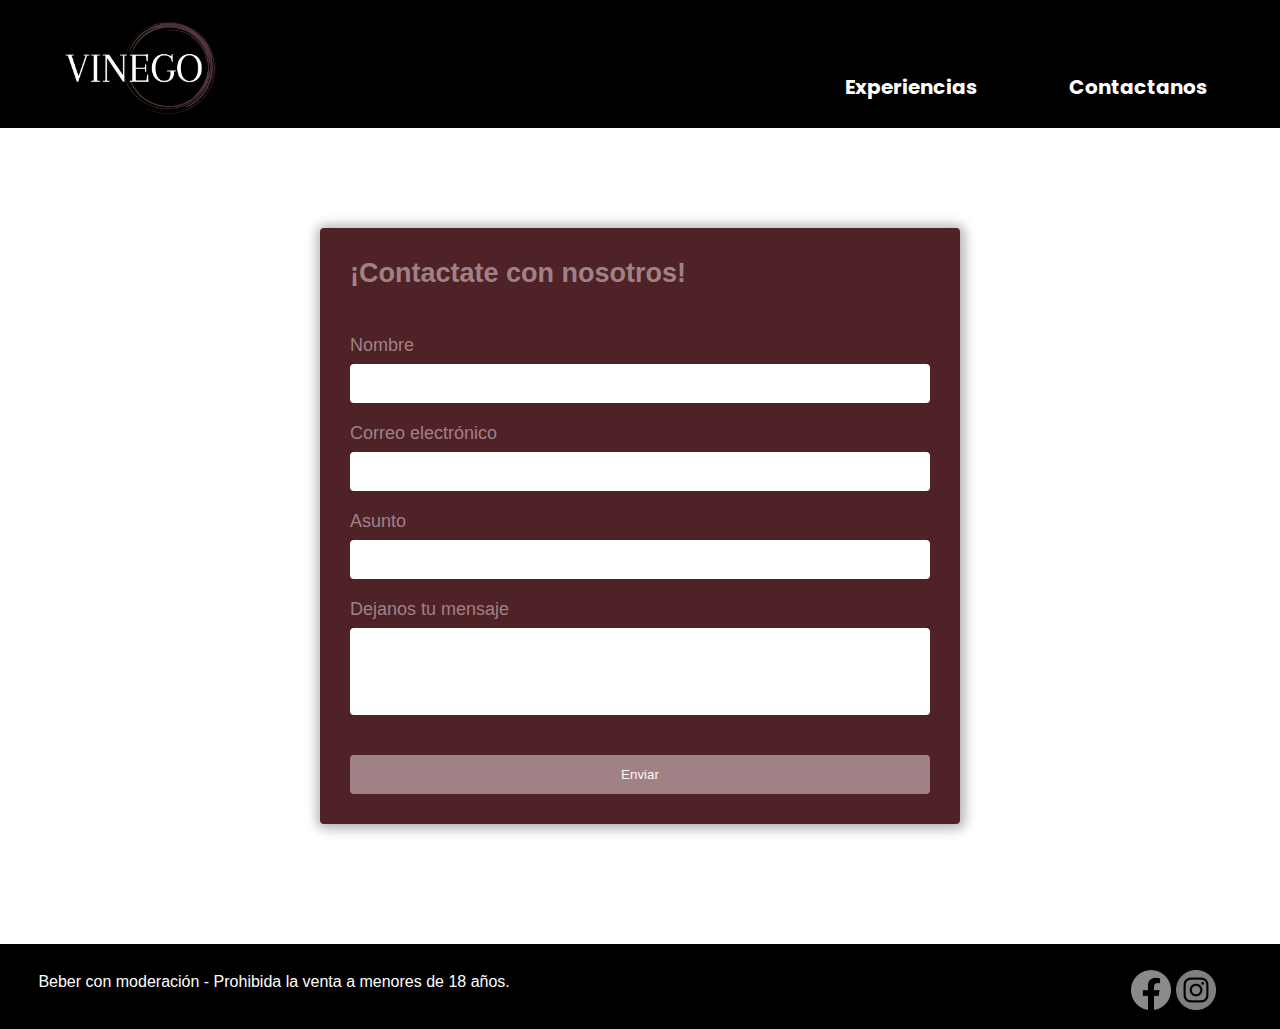
==== contactanos.html @ 72f99ecc "Add files via upload" ====
<!DOCTYPE html>
<html lang="en">

<head>
    <meta charset="UTF-8">
    <meta http-equiv="X-UA-Compatible" content="IE=edge">
    <meta name="viewport" content="width=device-width, user-scalable=no, initial-scale=1.0, minimun-scale=1.0, maximum-scale=1.0"/>
    <title>VinEgo</title>
    <link rel="stylesheet" type="text/css" href="css/estilos.css">
    <link href="css/lightbox.min.css" rel="stylesheet" />

</head>
<body class="grid-container">


    <header class="header">   
        <a href="index.html" > <img class= "logo" src="imagenes/logo-vinego.png" alt="VinEgo"  /></a>   
        
        
    </header>
          
    
    <nav class="navbar">
                    <ul class="menu">
                          <li><a href="experiencias.html">Experiencias</a></li>
                          <li><a href="contactanos.html">Contactanos</a></li>
                          
                    </ul>
    </nav>
<section class="formulario"> 
    <h2>¡Contactate con nosotros!</h2> 
<form action="#" method="get">
    <label for="nombre">Nombre</label>
    <input class="info-formulario" type="text" name="nombre" id="nombreId">
    <label for="correo">Correo electrónico</label>
    <input class="info-formulario" type="text" name="correo" id="correoId">
    <label for="asunto">Asunto</label>
    <input class="info-formulario" type="text" name="asunto" id="asuntoId">
    <label for="mensaje">Dejanos tu mensaje</label>
    <input class="mensaje" type="text" name="mensaje" id="mensajeId">

 <button class="boton" type="submit">Enviar</button>
</form> 
</section>  

<footer class="footer">
    <p >Beber con moderación - Prohibida la venta a menores de 18 años.</p>
  
    <div class="redes">
     <img src="imagenes/facebook.png" width="40px"/>
     <img src="imagenes/instagram.png" width="40px"/>             
    </div>
   
    
 </footer>
</body>
</html>
---- css/estilos.css ----
@import url('https://fonts.googleapis.com/css2?family=Inter&display=swap');
@import url('https://fonts.googleapis.com/css2?family=Quicksand:wght@300&display=swap');
@import url('https://fonts.googleapis.com/css2?family=Poppins:wght@300&display=swap');
@import url('https://fonts.googleapis.com/css2?family=Nanum+Myeongjo:wght@800&display=swap');
@import url('https://fonts.googleapis.com/css2?family=Cinzel:wght@600&display=swap');
@import url('https://fonts.googleapis.com/css2?family=Abril+Fatface&display=swap');


*{
	box-sizing: border-box;
	margin: 0;
	padding: 0;
}

html{
	height: 100%;
}

body{
	font-family: 'Roboto', sans-serif;
	font-size: 1.2rem;
	min-height: 100%; 
	 
}

.grid_container{
	display: grid;
	gap: 3px;
	grid-template: 
	"header" 100px
	"navbar" 110px
	"main"	auto
	"footer" auto
	;
}

.header{
	grid-area: header;
	background-color: black;
	height: auto;

}

.logo {
    width: 195px;
    padding: 10px;
    margin-left: 5%;
	padding-bottom: 5%;
	padding-top: 5%;


 
}

.navbar{
	grid-area: navbar;
	display: grid;
	background-color: black;
	text-align: center;

}


.menu  a {
 color: white;
 font-size: 18px;
 padding: 1%;
 margin-bottom: 5%;
 text-decoration: none;
 display: inline-block;
 font-family: 'Poppins', sans-serif;
 font-weight: bold;
 border: 1px #d0d9d2 solid;
 width: 88%;
 text-align: center;
 line-height: 35px;

 
}

.menu a:hover {
	background-color: white;
	color: black;
}

.main{
	grid-area: main;
	width: 100%;
	
}


.quienes-somos {
text-align: center;
text-align: justify;
margin: 5%;
padding-top: 7%;
font-size: 13px;

}

h1 {
padding-bottom: 5%;	
font-size: 45px;
font-family: 'Quicksand', sans-serif;

}

p {
font-size: 23px;	
line-height: 1.6;
font-family: 'Inter', sans-serif;
}

.vinos {
padding-top: 7%;

}



.nuestros-vinos {
text-align: center;
padding-bottom: 6%;
padding-top: 5%;
font-size: 30px;
font-family: 'Cinzel', serif;


}


.vinedos {
padding-top: 16%;
}

.galeria img {
	padding-left: 2%;
	width: 97%;
	height: auto;
	transition: all 0.2s;
}

.galeria img:hover {
	transform: scale(1.05);
}

.nuestros-vinedos {
text-align: center;
padding-bottom: 6%;
padding-top: 5%;
font-size: 30px;
font-family: 'Cinzel', serif;

}
.buenos {
	width: 100%;
	padding-bottom: 5%;
}
.mendoza {
	width: 100%;
	padding-bottom: 5%;
}

.catamarca {
	width: 100%;
	padding-bottom: 20%;
} 

.footer {
	grid-area: footer;
	width: 100%;
    height: 110px;
	background-color: black;
	padding-top: 5%;
    

    
}
footer p {
	line-height: 1;
    font-size: 12px;
    font-family: 'IBM Plex Sans', sans-serif;
    color:#fff;
    padding-left: 3%;
	display: inline; 
	
	
	
    
}
.redes {
	padding-top: 0;
	
	float: right;
	list-style-type: none;
    padding-right: 20px;
    text-decoration: none;
    display: inline;



}

.formulario {
	
	width: 80%;
	background: rgb(78, 34, 39);
	padding: 30px;
	margin: auto;
	margin-top: 100px;
	margin-bottom: 120px;
	border-radius: 4px;
	box-shadow: 1px 1px 12px 4px rgba(0, 0, 0, 0.3);
	font-size: 18px;
	color: rgb(160, 129, 134);
}

h2{
	color: rgb(160, 129, 134);
	padding-bottom: 8%;
}

.info-formulario {
	width: 100%;
	padding: 22px;
	border-radius: 4px;
	margin-bottom: 20px;
	border: none;
	margin-top: 8px;
}

.mensaje {
	width: 100%;
	padding: 36px;
	border-radius: 4px;
	margin-bottom: 5px;
	border: none;
	margin-top: 8px;

}

.boton {
	width: 100%;
	background-color:rgb(160, 129, 134);
	padding: 12px ;
	margin-top: 6%;
	color: rgb(249, 247, 247);
	border: none;
	border-radius: 4px;
	

}


.banner {
	
	width: 100%;
}

.las-experiencias h4 {
	padding-top: 15%;
	font-size: 25px;
	font-family: 'Abril Fatface', cursive;
	font-weight: lighter;
	text-align: center;
	
}
	
	
.las-experiencias p {
	font-size: 18px;
	padding-top: 2%;
	font-family: 'Inter', sans-serif;
	margin: 4%;
}


.elementoCarousel {
	display: none;
	
  }
 
  .elementoCarousel img {
	width: 100%;
  }
  
  
  .prev, .next {
	cursor: pointer;
	position: absolute;
	width: auto;
	color: rgb(237, 14, 14);
	font-weight:lighter;
	font-size: 30px;
	transition: 0.6s ease;
	border-radius: 0 3px 3px 0;
	user-select: none;
	padding: 12px;
	
  }
  
  
  .next {
	right: 0%;
	border-radius: 3px 0 0 3px;
  }

  .prev {
	left: 0%;
	border-radius: 3px 0 0 3px ;
  }
  

  .prev:hover, .next:hover {
	background-color: rgba(81, 41, 51, 0.8);
	padding: 5px;
  }
  
  
  
  
  
  .numbertext {
	color: #d20606;
	padding: 1%;
	font-size: 15px;
	position: absolute;
	
  }
  
  
  .dot {
	cursor: pointer;
	height: 15px;
	width: 15px;
	margin: 0 2px;
	background-color: #bbb;
	border-radius: 50%;
	display: inline-block;
	transition: background-color 0.6s ease;
  }
  
  .active, .dot:hover {
	background-color: #717171;
  }
  
 
  .fade {
	animation-name: fade;
	animation-duration: 1.5s;
  }
  
  @keyframes fade {
	from {opacity: .4}
	to {opacity: 1}
  }
  
  #myBtn {
	display: none; /* Esconder por default */
	position: fixed; /* Position */
	bottom: 3%;
	right: 2%; 
	z-index: 99; /* Que nada se superponga */
	border: none; 
	outline: none; 
	background-color: rgb(96, 69, 69);
	color: #f2f2f2; 
	cursor: pointer; 
	padding: 1rem;
	border-radius: 10px;
	font-size: 1.1rem;
  }
  
  #myBtn:hover {
	background-color: #555; /* Add a dark-grey background on hover */
  }





@media (min-width: 768px) {

	.grid_container{

		grid-template: 
		"header 	header" 	70px 
		"navbar 	navbar" 	90px
		"main       main " 	    auto
		"footer 	footer" 	auto /
		 auto		auto;
 	}



.menu a {
 font-size: 20px;
 line-height: 40px;

}

.vinos {
	width: 94%;
	padding-left: 55px;
}


.vinedos {
	padding-top: 20%;
	display:grid;
 	grid-gap: 20px;
 	grid-template-columns: 1fr 1fr;
 	margin-left: 10px;
 	margin-right: 10px;
}

.nuestros-vinedos {
	width: 100%;
	height: auto;
	margin-left: 50%;


}

.buenos {
	
	grid-column: 1 / 2;
}

.mendoza {
	
	grid-column: 2 / 3;
}
	
.catamarca {
	width: 100%;
    grid-column: 1/3;
	margin-top: 1px;
	
	
}

.formulario {
	width: 70%;
}
	
.info-formulario {
	
	padding: 20px;
}


.las-experiencias h4 {
	font-size: 30px;
	padding-top: 8%;
}

.las-experiencias p {
	text-align: center;
}


.elementoCarousel img {
	padding: 5%;
	
  }

@media (min-width: 992px) {
	.grid_container{
		grid-template: 
		"header 	navbar  navbar" 	90px auto auto
		"main       main    main" 	    auto
		"footer 	footer 	footer" 	65px /
		 auto		auto 	auto
	}

.header{
	grid-area: header;
	background-color: black;
	height: 60px;
	
	

}

.navbar {
	grid-area: navbar;
	height: 68px;
	text-align: center;
	display: grid;
	grid-template-columns: 30% 30%;
	

}
 .logo {
	padding-top: 9px;
	margin-left: 50px ;
 	width: 180px;
 }
.menu {
    
	grid-area: navbar;
	display: grid;
	grid-template-columns: 1fr 1fr;
	padding: 0;
	
}

.menu a {
	padding-right: 60px;
	font-size: 20x;
    padding-top: 0;
    display: inline-block;
    border: none;
	
}

.menu a:hover {
	background-color: black;
	color: rgb(87, 51, 55);
}

.main {
	width: 100%;
 	padding-top: 4%;
 	height: 100%;
 	display:grid;
 	grid-template-columns: 1fr 1fr 1fr ;
	gap: 40px;


 }	


 .quienes-somos {
	padding-left: 3%;
    padding-top: 10px;
	grid-column: 1/3;
	font-size: 15px;
}

.vinos {
	padding-right: 5px;
	width: auto;
	height: auto;
	padding-top: 40px;
	grid-column: 3/4;
    margin-right: 45px ;

}

.nuestros-vinos {
	font-size: 23px;
	align-content: center;

	
}

.vinedos {
	grid-column: 1/-1;
	padding-top: 4%;
	display:grid;
 	grid-gap: 10px;
 	grid-template-columns: 1fr 1fr 1fr;
 	padding-bottom: 5%;
}
.nuestros-vinedos {
	width: 100%;
	height: auto;
	margin-left:102%;
	font-size: 30px;
}
.buenos {
	
	grid-column: 1 / 2;
}

.mendoza {
   
	grid-column: 2 / 3;
}
	
.catamarca {
	
	height: 102%;
	grid-column: 3 / 4;
	
}
	


.footer {
	height: 85px;
	padding-top: 2%;
}
.footer p {
	font-size: 16px;
}

.redes {
	padding-right: 5%;
}


.formulario {
	width: 50%;
}
	
.info-formulario {
	padding: 12px;
}


.mainexpe {
	
	width: 100%;
 	padding-top: 8%;
 	height: 100%;
 	display:grid;
 	grid-template-columns: 500px 1fr  ;
	gap: 70px;

}

.las-experiencias {
	grid-column: 1/2;
}

.las-experiencias h4 {
	padding-top: 3%;
	font-size: 35px;
	font-family: 'Abril Fatface', cursive;
	font-weight: lighter;
	text-align: left;
	padding-left: 10%;
	
	
}
	
	
.las-experiencias p {
	font-size: 18px;
	padding-top: 6%;
	font-family: 'Inter', sans-serif;
	margin: 0;
	text-align: left;
	padding-left: 10%;
}

.slider {
	grid-column: 2/3;
}

.elementoCarousel img {
	width: 90%;
	padding-right: 2px;
  }

  
  .prev, .next {
	cursor: pointer;
	position: absolute;
	width: auto;
	color: rgb(245, 10, 10);
	font-weight:lighter;
	font-size: 30px;
	transition: 0.6s ease;
	border-radius: 0 3px 3px 0;
	user-select: none;
	padding: 12px;
	top:105% ;
	
	
  }
  .prev {
	left: 0%;
  }
  .next {
	right: 0%;
  }
 
  .dot {
	cursor: pointer;
	height: 12px;
	width: 12px;
	background-color: #bbb;
	border-radius: 50%;
	display: inline-block;
	transition: background-color 0.6s ease;
	
	
  }

}
@media (min-width: 1200px) {
	.grid_container{
		grid-template: 
		"header 	navbar  navbar" 	70px 
		"main       main    main" 	    auto
		"footer 	footer 	footer" 	65px /
		 400px 		auto 	200px;

	}
}
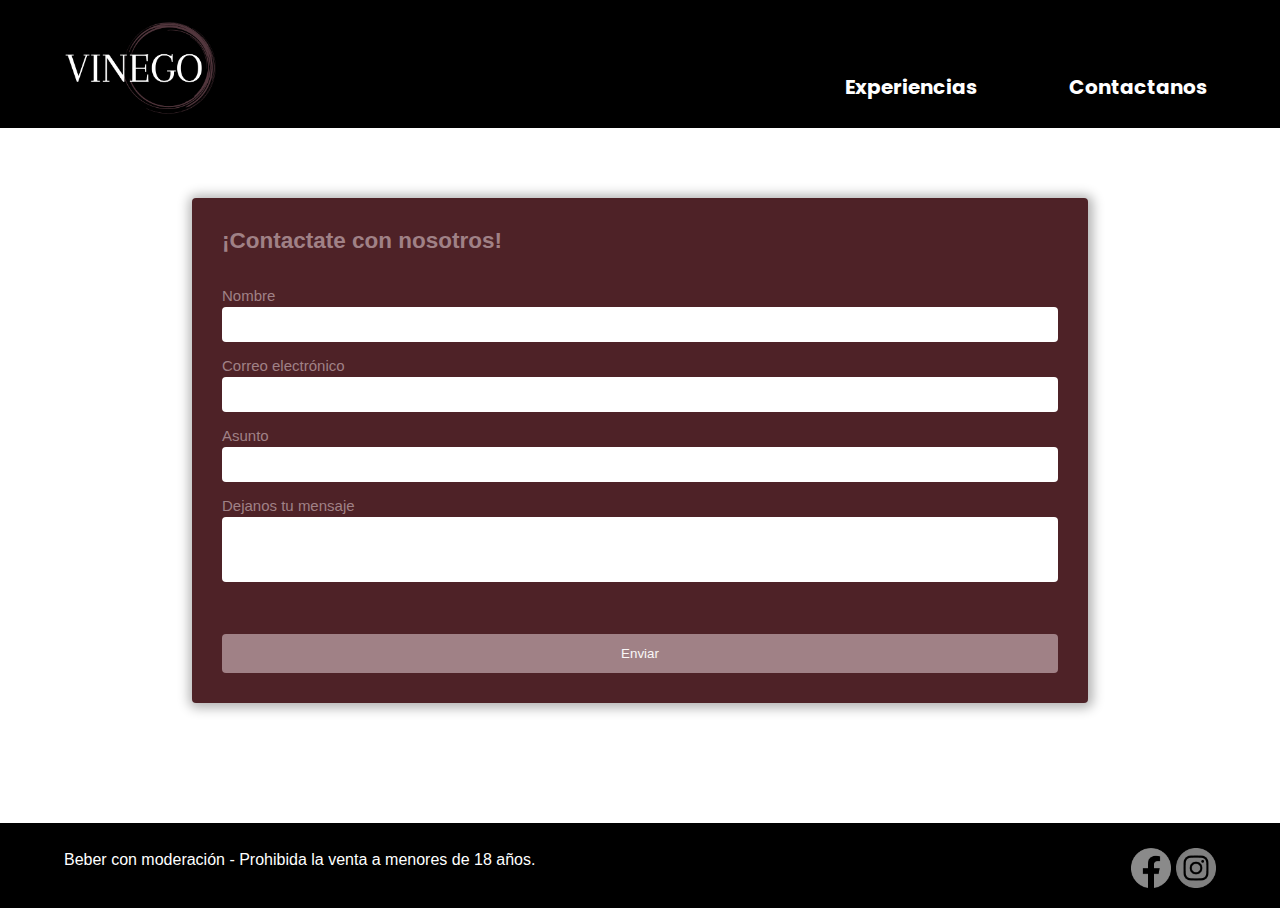
==== commit 005dc65c: "Add files via upload" ====
--- a/contactanos.html
+++ b/contactanos.html
@@ -41,6 +41,34 @@
 
  <button class="boton" type="submit">Enviar</button>
 </form> 
+<div class="container">
+    <button onclick="topFunction()" id="myBtn" title="Go to top">Top</button> 
+  </div>
+
+<script>   
+  // SCROLL TO TOP:
+
+let buttonTop = document.getElementById("myBtn");
+
+// Al hacer scroll down 20px del top del documento, mostrar el boton
+window.onscroll = function() { 
+  scrollFunction()
+};
+
+function scrollFunction() {
+if (document.body.scrollTop > 20 || document.documentElement.scrollTop > 20) {
+  buttonTop.style.display = "block";
+} else {
+  buttonTop.style.display = "none";
+}
+}
+
+// Al hacer click, hacer scroll al top del documento
+function topFunction() {
+  document.body.scrollTop = 0; // Safari
+  document.documentElement.scrollTop = 0; // Chrome, Firefox, IE and Opera
+} 
+</script>
 </section>  
 
 <footer class="footer">
--- a/css/estilos.css
+++ b/css/estilos.css
@@ -88,6 +88,10 @@
 	grid-area: main;
 	width: 100%;
 	
+	
+}
+.mainexpe {
+	padding-bottom: 18%;
 }
 
 
@@ -103,7 +107,8 @@
 h1 {
 padding-bottom: 5%;	
 font-size: 45px;
-font-family: 'Quicksand', sans-serif;
+font-family: 'Inter', sans-serif;
+margin: 2%;
 
 }
 
@@ -111,6 +116,7 @@
 font-size: 23px;	
 line-height: 1.6;
 font-family: 'Inter', sans-serif;
+margin: 2%;
 }
 
 .vinos {
@@ -249,6 +255,7 @@
 	color: rgb(249, 247, 247);
 	border: none;
 	border-radius: 4px;
+	cursor: pointer;
 	
 
 }
@@ -261,19 +268,23 @@
 
 .las-experiencias h4 {
 	padding-top: 15%;
-	font-size: 25px;
+	font-size: 30px;
 	font-family: 'Abril Fatface', cursive;
 	font-weight: lighter;
-	text-align: center;
+	text-align: justify;
+	margin: 5%;
 	
 }
 	
 	
 .las-experiencias p {
-	font-size: 18px;
+	font-size: 20px;
 	padding-top: 2%;
 	font-family: 'Inter', sans-serif;
 	margin: 4%;
+	text-align: justify;
+	padding-bottom: 5%;
+	margin: 5%;
 }
 
 
@@ -284,6 +295,8 @@
  
   .elementoCarousel img {
 	width: 100%;
+	padding-bottom: 5%;
+	padding-top: 5%;
   }
   
   
@@ -291,13 +304,14 @@
 	cursor: pointer;
 	position: absolute;
 	width: auto;
-	color: rgb(237, 14, 14);
+	color: rgb(252, 250, 250);
 	font-weight:lighter;
-	font-size: 30px;
+	font-size: 40px;
 	transition: 0.6s ease;
 	border-radius: 0 3px 3px 0;
 	user-select: none;
 	padding: 12px;
+	top: 132%;
 	
   }
   
@@ -314,18 +328,17 @@
   
 
   .prev:hover, .next:hover {
-	background-color: rgba(81, 41, 51, 0.8);
-	padding: 5px;
-  }
-  
-  
+	background-color: rgba(129, 91, 100, 0.8);
+	padding: 7px;
+	
+  }
   
   
   
   .numbertext {
-	color: #d20606;
-	padding: 1%;
-	font-size: 15px;
+	color: #fdfafa;
+	padding: 2%;
+	font-size: 18px;
 	position: absolute;
 	
   }
@@ -451,19 +464,56 @@
 	padding: 20px;
 }
 
-
+.mainexpe {
+	
+	width: 100%;
+ 	
+ 	height: 100%;
+	padding-bottom: 10%;
+ 	
+
+}
 .las-experiencias h4 {
 	font-size: 30px;
 	padding-top: 8%;
+	text-align: justify;
+	margin: 6%;
 }
 
 .las-experiencias p {
-	text-align: center;
-}
-
+	font-size: 22px;
+	text-align: justify;
+	margin: 6%;
+}
+
+.las-experiencias img {
+	display: none;
+}
 
 .elementoCarousel img {
 	padding: 5%;
+	
+  }
+
+  .prev, .next {
+	cursor: pointer;
+	position: absolute;
+	width: auto;
+	color: rgb(6, 6, 6);
+	font-weight:lighter;
+	font-size: 40px;
+	transition: 0.6s ease;
+	border-radius: 0 3px 3px 0;
+	user-select: none;
+	padding: 10px;
+	top: 159%;
+  }
+  
+  .numbertext {
+	color: #fdfafa;
+	padding: 7%;
+	font-size: 20px;
+	position: absolute;
 	
   }
 
@@ -605,12 +655,54 @@
 
 
 .formulario {
-	width: 50%;
-}
-	
+	width: 70%;
+	padding: 30px;
+	margin: auto;
+	margin-top: 70px;
+	margin-bottom: 120px;
+	border-radius: 4px;
+	box-shadow: 1px 1px 12px 4px rgba(0, 0, 0, 0.3);
+	font-size: 15px;
+	color: rgb(160, 129, 134);
+}
+
+h2{
+	padding-bottom: 4%;
+}
+
 .info-formulario {
-	padding: 12px;
-}
+	
+	width: 100%;
+	padding: 10px;
+	border-radius: 4px;
+	margin-bottom: 15px;
+	border: none;
+	margin-top: 3px;
+}
+
+.mensaje {
+	width: 100%;
+	padding: 25px;
+	border-radius: 4px;
+	margin-bottom: 1px;
+	border: none;
+	margin-top: 3px;
+
+}
+
+.boton {
+	width: 100%;
+	background-color:rgb(160, 129, 134);
+	padding: 12px ;
+	margin-top: 6%;
+	color: rgb(249, 247, 247);
+	border: none;
+	border-radius: 4px;
+	cursor: pointer;
+	
+
+}
+
 
 
 .mainexpe {
@@ -618,44 +710,39 @@
 	width: 100%;
  	padding-top: 8%;
  	height: 100%;
- 	display:grid;
- 	grid-template-columns: 500px 1fr  ;
-	gap: 70px;
-
-}
-
-.las-experiencias {
-	grid-column: 1/2;
-}
+	padding-bottom: 10%;
+ 	
+
+}
+
+
 
 .las-experiencias h4 {
 	padding-top: 3%;
-	font-size: 35px;
+	font-size: 40px;
 	font-family: 'Abril Fatface', cursive;
 	font-weight: lighter;
 	text-align: left;
-	padding-left: 10%;
-	
-	
-}
+	margin: 5%;
+		
+}
+
 	
 	
 .las-experiencias p {
-	font-size: 18px;
-	padding-top: 6%;
+	font-size: 21px;
+	padding-top: 0;
 	font-family: 'Inter', sans-serif;
 	margin: 0;
 	text-align: left;
-	padding-left: 10%;
-}
-
-.slider {
-	grid-column: 2/3;
-}
+	margin: 5%;
+}
+
+
 
 .elementoCarousel img {
-	width: 90%;
-	padding-right: 2px;
+	width: 100%;
+	
   }
 
   
@@ -663,14 +750,15 @@
 	cursor: pointer;
 	position: absolute;
 	width: auto;
-	color: rgb(245, 10, 10);
+	color: rgb(5, 5, 5);
 	font-weight:lighter;
 	font-size: 30px;
 	transition: 0.6s ease;
 	border-radius: 0 3px 3px 0;
 	user-select: none;
 	padding: 12px;
-	top:105% ;
+	top:150% ;
+	
 	
 	
   }
@@ -679,6 +767,14 @@
   }
   .next {
 	right: 0%;
+  }
+  
+  .numbertext {
+	color: #f8f5f5;
+	padding: 7%;
+	font-size: 20px;
+	position: absolute;
+	
   }
  
   .dot {
@@ -691,8 +787,11 @@
 	transition: background-color 0.6s ease;
 	
 	
-  }
-
+	
+	
+  }
+  
+  
 }
 @media (min-width: 1200px) {
 	.grid_container{
@@ -703,4 +802,71 @@
 		 400px 		auto 	200px;
 
 	}
-}
+	.quienes-somos {
+		text-align: center;
+		text-align: justify;
+		margin: 5%;
+		
+		
+		
+		}
+		
+		h1 {
+		padding-bottom: 4%;	
+		font-size: 35px;
+		font-family: 'Inter', sans-serif;
+		margin: 2%;
+		font-weight:400;
+		}
+		
+	.quienes-somos p {
+		font-size: 20px;
+	}
+		
+		
+	
+	.mainexpe {
+		
+	
+		 padding-top: 1%;
+	}
+	
+	.las-experiencias h4 {
+		padding-top: 2%;
+		font-size: 35px;
+		font-family: 'Abril Fatface', cursive;
+		font-weight: lighter;
+		text-align: left;
+		margin: 5%;
+			
+	}
+	
+		
+		
+	.las-experiencias p {
+		font-size: 20px;
+		padding-top: 0;
+		font-family: 'Inter', sans-serif;
+		text-align: justify;
+		margin: 5%;
+	}
+	
+	.elementoCarousel img {
+		
+		padding-top: 0%;
+	  }
+	
+	.prev, .next {
+		
+		top:255% ;
+	}
+	
+	.numbertext {
+		
+		padding-top: 2%;
+		font-size: 15px;
+		
+	  }
+	 
+}
+
